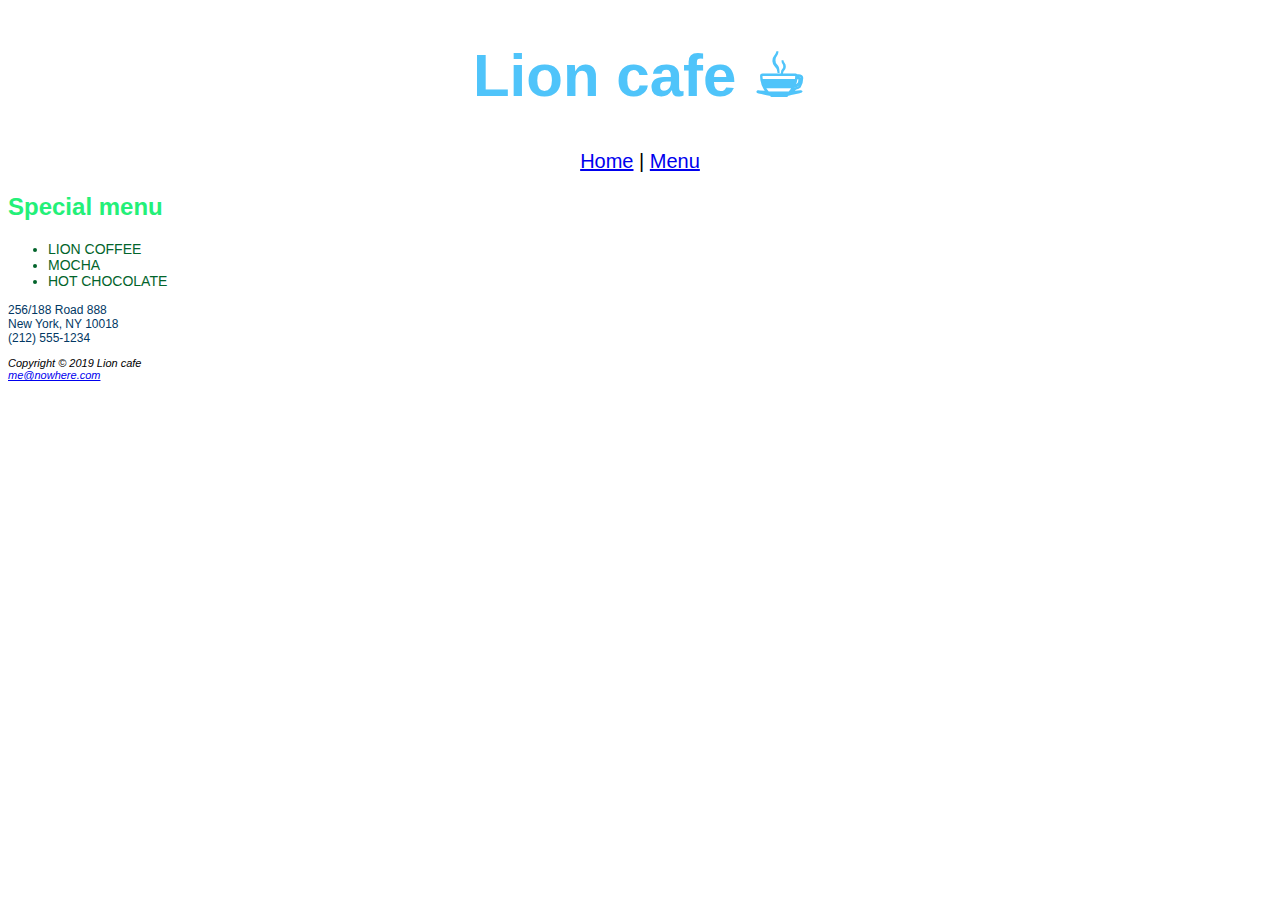
==== index.html @ 6c27ae7a "Initial commit" ====
<!DOCTYPE html>
<html>
  <head>
    <meta charset="utf-8" />
    <meta name="viewport" content="width=device-width" />
    <title>LION CAFE</title>
    <link href="style.css" rel="stylesheet" type="text/css" />
    <style>
      .header {
        color: rgb(79, 196, 250);
        font-size: 60px;
        font-family: "Arial Black", Gadget, sans-serif;
        text-align: center;
      }
      .menu {
        font-size: 20px;
        font-family: "Arial Black", Gadget, sans-serif;
        text-align: center;
      }
      h2 {
        color: rgb(35, 240, 120);
        font-family: "Arial Black", Gadget, sans-serif;
      }
      .footer {
        font-size: 11px;
        font-family: "Arial Black", Gadget, sans-serif;
      }
      .content {
        font-size: 14px;
        font-family: "Arial Black", Gadget, sans-serif;
        color: rgb(2, 100, 43);
      }
      .last {
        font-size: 12px;
        font-family: "Arial Black", Gadget, sans-serif;
        color: rgb(2, 56, 100);
      }
    </style>
  </head>
  <body>
    <h1 class="header">Lion cafe ☕︎</h1>
    <nav class="menu">
      <a href="index.html">Home</a> | <a href="menu.html">Menu</a>
    </nav>
    <h2>Special menu</h2>
    <ul class="content">
      <li>LION COFFEE</li>
      <li>MOCHA</li>
      <li>HOT CHOCOLATE</li>
    </ul>
    <p class="last">
      256/188 Road 888
      <br />
      New York, NY 10018
      <br />
      (212) 555-1234
    </p>

    <footer class="footer">
      <i>
        <p>
          Copyright &copy; 2019 Lion cafe
          <br />
          <a href="mailto:me@nowhere.com">me@nowhere.com</a>
        </p>
      </i>
    </footer>
    <script src="script.js"></script>
  </body>
</html>
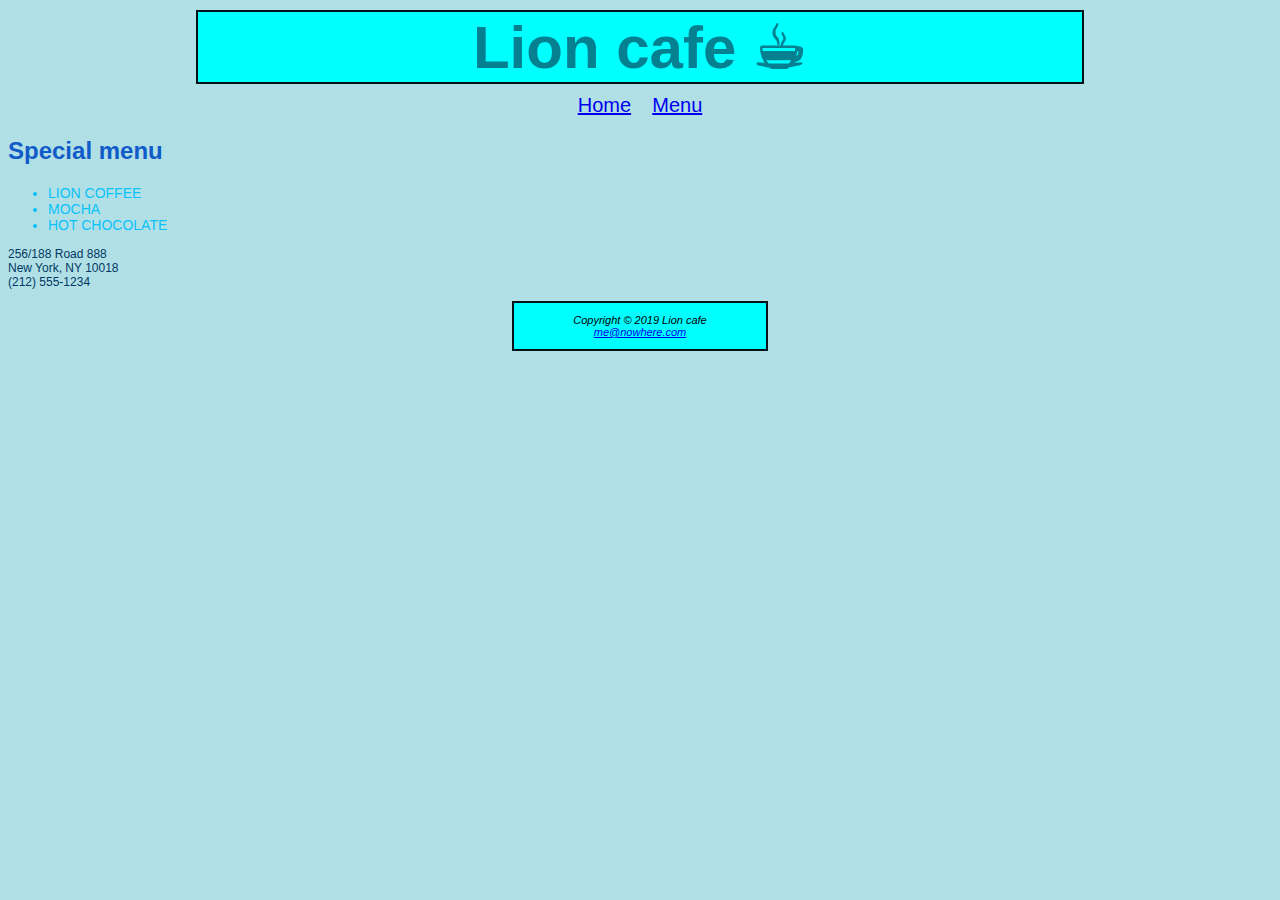
==== commit 53c5a048: "update css" ====
--- a/index.html
+++ b/index.html
@@ -7,10 +7,18 @@
     <link href="style.css" rel="stylesheet" type="text/css" />
     <style>
       .header {
-        color: rgb(79, 196, 250);
+        color: rgb(5, 128, 145);
         font-size: 60px;
         font-family: "Arial Black", Gadget, sans-serif;
         text-align: center;
+        border: 4px solid black;
+        width: 70%;
+        margin-left: auto;
+        margin-right: auto;
+        margin-top: 10px;
+        margin-bottom: 10px;
+        border: 2px solid rgb(5, 18, 24);
+        background-color: rgb(0, 255, 255);
       }
       .menu {
         font-size: 20px;
@@ -18,17 +26,25 @@
         text-align: center;
       }
       h2 {
-        color: rgb(35, 240, 120);
+        color: rgb(17, 91, 201);
         font-family: "Arial Black", Gadget, sans-serif;
       }
       .footer {
+        text-align: center;
+        width: 20%;
+        margin-right: auto;
+        margin-left: auto;
+        margin-top: 10px;
+        margin-bottom: 10px;
+        border: 2px solid rgb(5, 18, 24);
+        background-color: rgb(0, 255, 255);
         font-size: 11px;
         font-family: "Arial Black", Gadget, sans-serif;
       }
       .content {
         font-size: 14px;
         font-family: "Arial Black", Gadget, sans-serif;
-        color: rgb(2, 100, 43);
+        color: rgb(9, 194, 250);
       }
       .last {
         font-size: 12px;
@@ -37,10 +53,14 @@
       }
     </style>
   </head>
-  <body>
+  <body style="background-color: #b0e0e6">
     <h1 class="header">Lion cafe ☕︎</h1>
+
     <nav class="menu">
-      <a href="index.html">Home</a> | <a href="menu.html">Menu</a>
+      <a href="index.html">Home</a>
+      &ensp;
+
+      <a href="menu.html">Menu</a>
     </nav>
     <h2>Special menu</h2>
     <ul class="content">
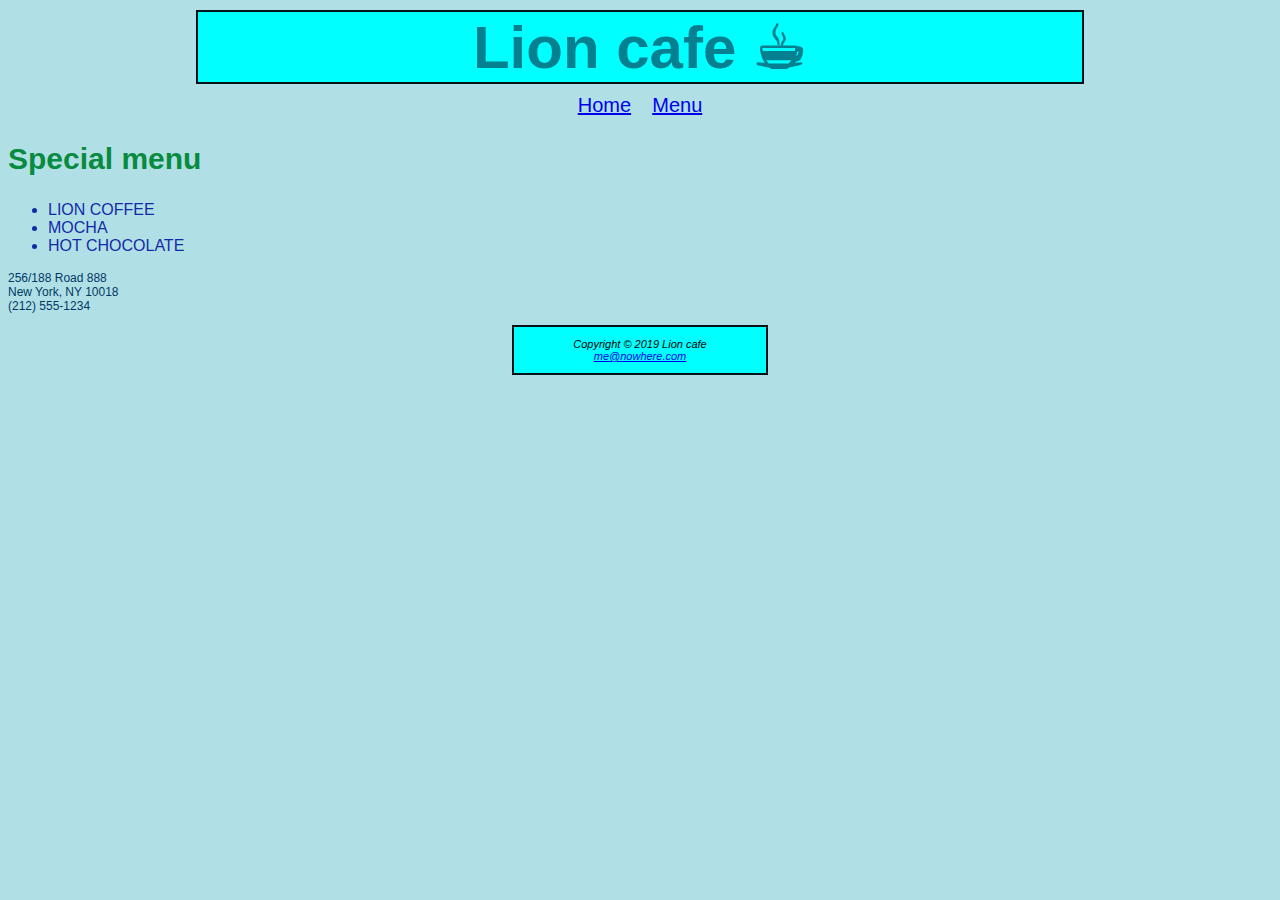
==== commit a8ef793d: "commit" ====
--- a/index.html
+++ b/index.html
@@ -5,53 +5,7 @@
     <meta name="viewport" content="width=device-width" />
     <title>LION CAFE</title>
     <link href="style.css" rel="stylesheet" type="text/css" />
-    <style>
-      .header {
-        color: rgb(5, 128, 145);
-        font-size: 60px;
-        font-family: "Arial Black", Gadget, sans-serif;
-        text-align: center;
-        border: 4px solid black;
-        width: 70%;
-        margin-left: auto;
-        margin-right: auto;
-        margin-top: 10px;
-        margin-bottom: 10px;
-        border: 2px solid rgb(5, 18, 24);
-        background-color: rgb(0, 255, 255);
-      }
-      .menu {
-        font-size: 20px;
-        font-family: "Arial Black", Gadget, sans-serif;
-        text-align: center;
-      }
-      h2 {
-        color: rgb(17, 91, 201);
-        font-family: "Arial Black", Gadget, sans-serif;
-      }
-      .footer {
-        text-align: center;
-        width: 20%;
-        margin-right: auto;
-        margin-left: auto;
-        margin-top: 10px;
-        margin-bottom: 10px;
-        border: 2px solid rgb(5, 18, 24);
-        background-color: rgb(0, 255, 255);
-        font-size: 11px;
-        font-family: "Arial Black", Gadget, sans-serif;
-      }
-      .content {
-        font-size: 14px;
-        font-family: "Arial Black", Gadget, sans-serif;
-        color: rgb(9, 194, 250);
-      }
-      .last {
-        font-size: 12px;
-        font-family: "Arial Black", Gadget, sans-serif;
-        color: rgb(2, 56, 100);
-      }
-    </style>
+    <style></style>
   </head>
   <body style="background-color: #b0e0e6">
     <h1 class="header">Lion cafe ☕︎</h1>
--- a/style.css
+++ b/style.css
@@ -0,0 +1,49 @@
+.header {
+  color: rgb(5, 128, 145);
+  font-size: 60px;
+  font-family: "Arial Black", Gadget, sans-serif;
+  text-align: center;
+  border: 4px solid black;
+  width: 70%;
+  margin-left: auto;
+  margin-right: auto;
+  margin-top: 10px;
+  margin-bottom: 10px;
+  border: 2px solid rgb(5, 18, 24);
+  background-color: rgb(0, 255, 255);
+}
+.menu {
+  font-size: 20px;
+  font-family: "Arial Black", Gadget, sans-serif;
+  text-align: center;
+}
+h2 {
+  color: rgb(8, 139, 63);
+  font-family: "Arial Black", Gadget, sans-serif;
+  font-size: 30px;
+}
+.footer {
+  text-align: center;
+  width: 20%;
+  margin-right: auto;
+  margin-left: auto;
+  margin-top: 10px;
+  margin-bottom: 10px;
+  border: 2px solid rgb(5, 18, 24);
+  background-color: rgb(0, 255, 255);
+  font-size: 11px;
+  font-family: "Arial Black", Gadget, sans-serif;
+}
+.content {
+  font-family: "Arial Black", Gadget, sans-serif;
+  color: rgb(19, 42, 168);
+}
+.content2 {
+  font-family: "Arial Black", Gadget, sans-serif;
+  color: rgb(2, 100, 43);
+}
+.last {
+  font-size: 12px;
+  font-family: "Arial Black", Gadget, sans-serif;
+  color: rgb(2, 56, 100);
+}
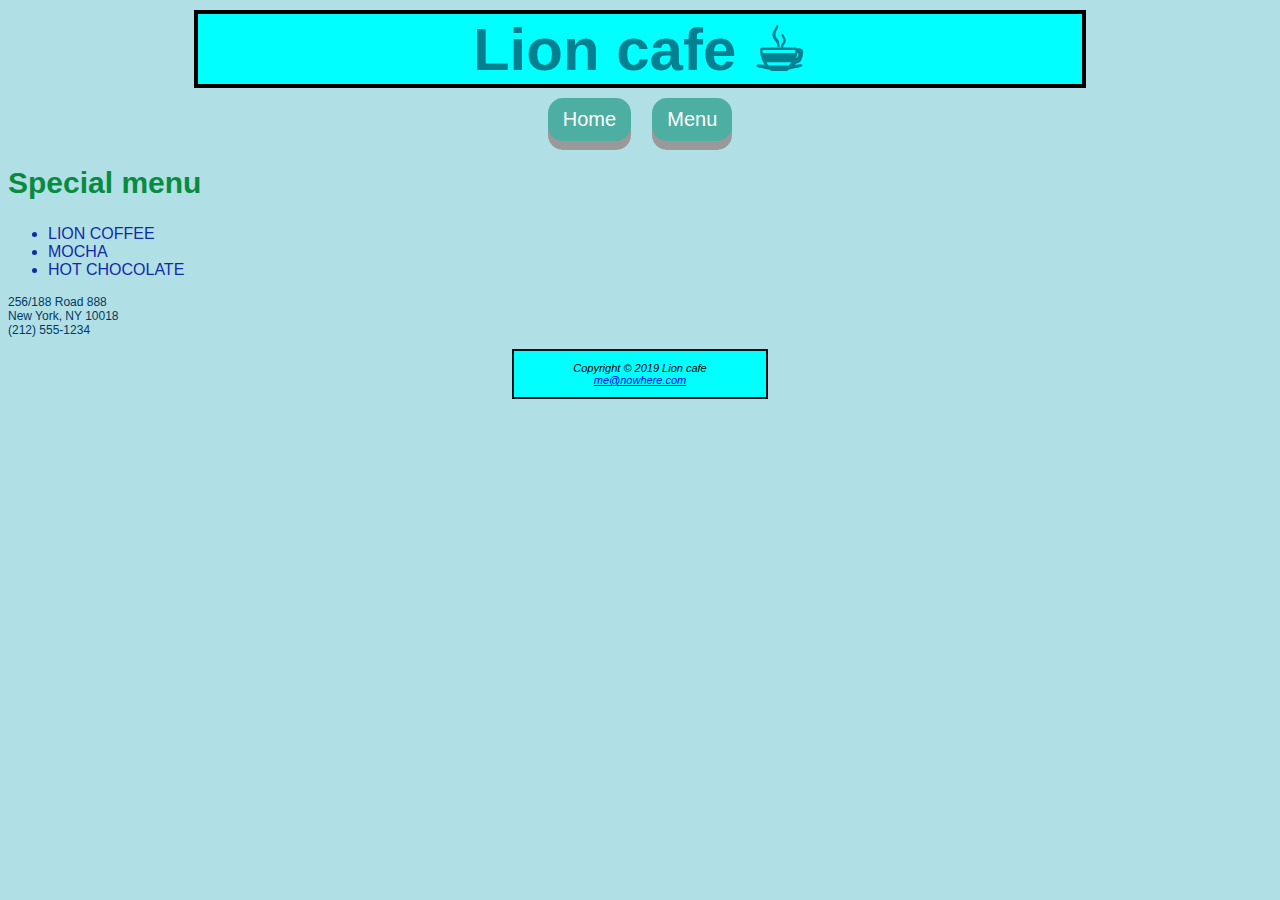
==== commit 6ba8c6ed: "button" ====
--- a/index.html
+++ b/index.html
@@ -11,10 +11,10 @@
     <h1 class="header">Lion cafe ☕︎</h1>
 
     <nav class="menu">
-      <a href="index.html">Home</a>
+      <a class="button" href="index.html">Home</a>
       &ensp;
 
-      <a href="menu.html">Menu</a>
+      <a class="button" href="menu.html">Menu</a>
     </nav>
     <h2>Special menu</h2>
     <ul class="content">
--- a/style.css
+++ b/style.css
@@ -9,8 +9,33 @@
   margin-right: auto;
   margin-top: 10px;
   margin-bottom: 10px;
-  border: 2px solid rgb(5, 18, 24);
   background-color: rgb(0, 255, 255);
+}
+.button {
+  display: inline-block;
+  padding: 10px 15px;
+  cursor: pointer;
+  text-align: center;	
+  text-decoration: none;
+  outline: none;
+  color: #fff;
+  background-color: #4cafa2;
+  border: none;
+  border-radius: 15px;
+  box-shadow: 0 9px #999;
+}
+
+.button:hover {background-color: #3e8e41}
+
+.button:active {
+  background-color: #3e8e41;
+  box-shadow: 0 5px #666;
+  transform: translateY(4px);
+}
+
+.button:hover {
+  background-color: #4caf50; /* Green */
+  color: white;
 }
 .menu {
   font-size: 20px;
